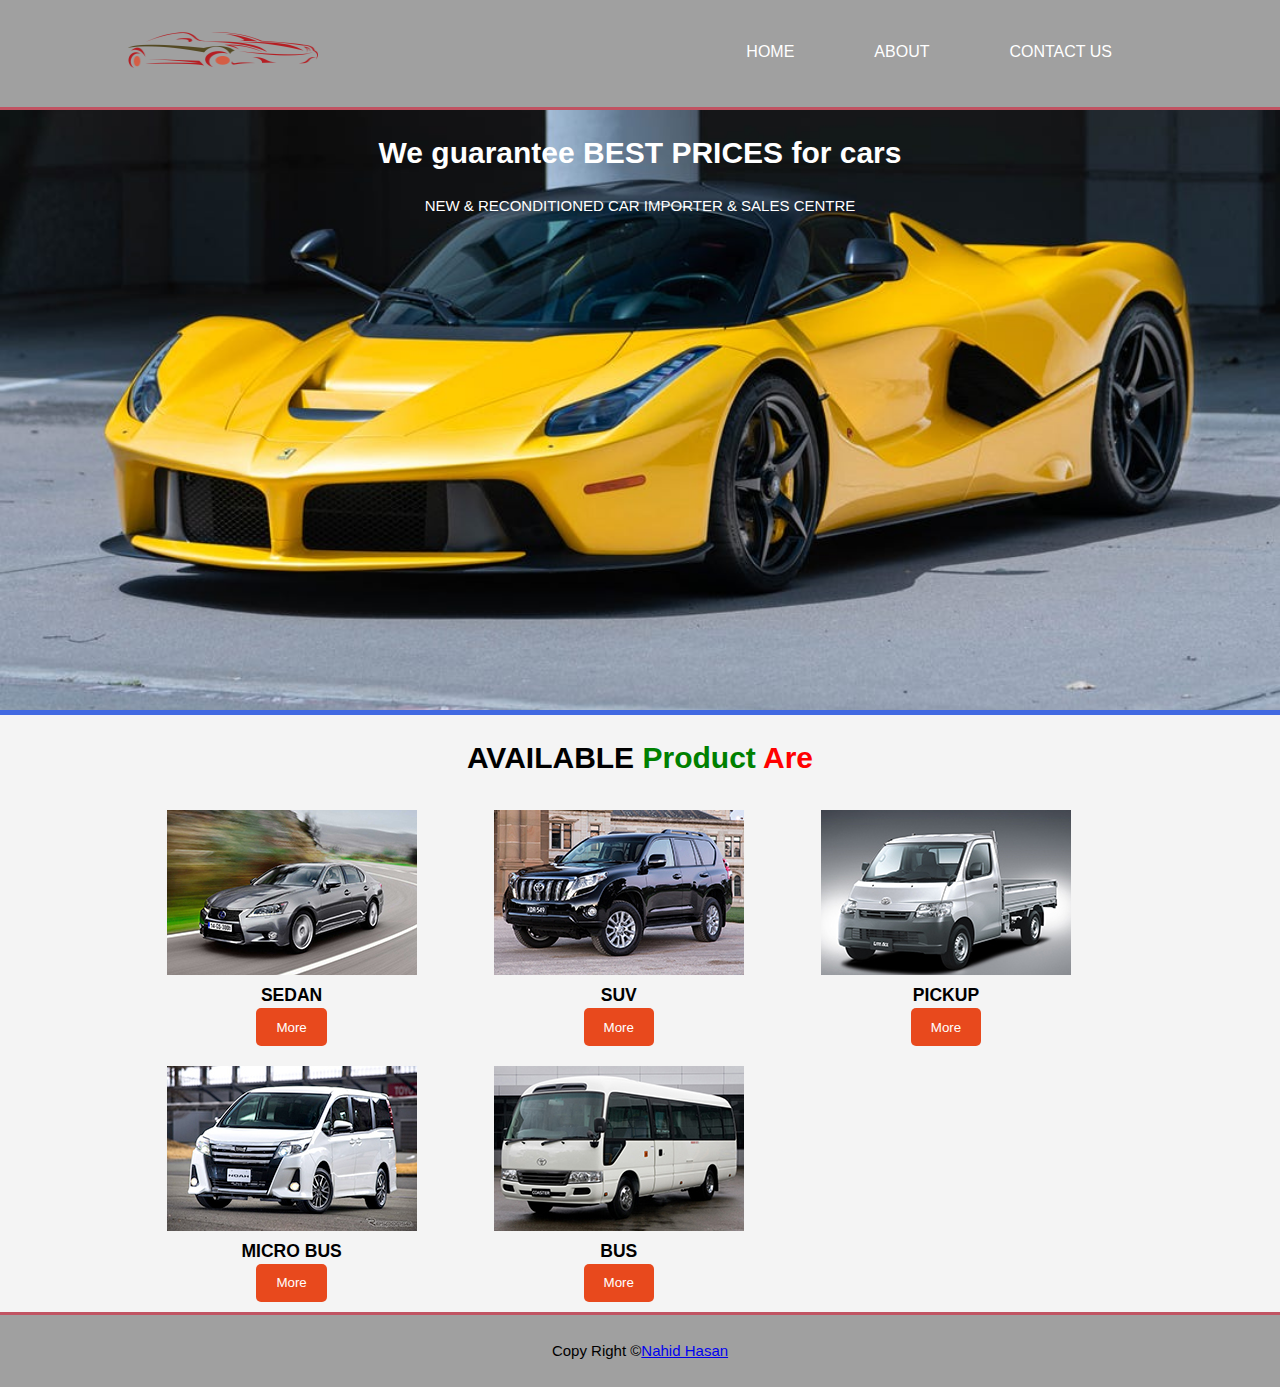
==== index.html @ 241cae30 "My sd3 project" ====
<!DOCTYPE html>
<html lang="en">

<head>
    <meta charset="UTF-8">
    <meta name="viewport" content="width=device-width, initial-scale=1.0">
    <title>CarHouse</title>
    <link rel="stylesheet" href="./css/style.css">
</head>

<body>
    <header>
        <div class="container">
            <div id="company">
                <a href="index.html"><img src="./img/carlogo.png" alt="carlogo" height="100px" width="190px"></a>
            </div>
            <nav>
                <ul>
                    <li><a href="index.html">Home</a></li>
                    <li><a href="about.html">About</a></li>
                    <li><a href="contact.html">Contact US</a></li>
                </ul>
            </nav>
        </div>
    </header>
    <section id="show">
        <div class="container">
            <h1>We guarantee BEST PRICES for cars</h1>
            <p>NEW & RECONDITIONED CAR IMPORTER & SALES CENTRE</p>
        </div>
    </section>
    <section id="products">
        <div class="container">
            <h1>AVAILABLE <span style="color: green;">Product</span><span style="color: Red;"> Are</span></h1>
            <div class="product">
                <img src="./img/product1.png" alt="">
                <h3>SEDAN</h3>
                <button class="button"><a href="./produts/product1.html">More</a></button>
            </div>
            <div class="product">
                <img src="./img/product2.png" alt="">
                <h3>SUV</h3>
                <button class="button"><a href="./produts/product2.html">More</a></button>
            </div>
            <div class="product">
                <img src="./img/product3.png" alt="">
                <h3>PICKUP</h3>
                <button class="button"><a href="">More</a></button>
            </div>
            <div class="product">
                <img src="./img/product4.png" alt="">
                <h3>MICRO BUS</h3>
                <button class="button"><a href="">More</a></button>
            </div>
            <div class="product">
                <img src="./img/product5.png" alt="">
                <h3>BUS</h3>
                <button class="button"><a href="">More</a></button>
            </div>
        </div>
    </section>
    <footer>
        <p>Copy Right &copy;<a href="https://www.facebook.com/profile.php?id=100006973476529" target="_blank">Nahid Hasan</a></p>
    </footer>
</body>

</html>
---- css/style.css ----
body{
    font: 15px/1.5 Arial, Helvetica, sans-serif;
    margin: 0;
    padding: 0;
    background-color: #f4f4f4f4;
}
/* Global */
ul{
    margin:0;
    padding:0;
  }
.container{
    width:80%;
    margin:auto;
    overflow:hidden;
    text-align: center;
  }
  .button{
    height:38px;
    background:#e8491d;
    border:0;
    padding-left: 20px;
    padding-right:20px;
    border-radius: 5px;
  }
  .button a{
    text-decoration: none;
    color:#ffffff;
  }
  .button:hover{
    background-color: green;
  }
  /* HEader */
header{
    background:rgb(160, 160, 160);
    border-bottom: 3px solid rgba(223, 14, 42, 0.527);
}
header li{
  float: left;
  display: inline;
  margin: 0;
  padding: 40px;
}
header a{
  color:#ffffff;
  text-decoration:none;
  text-transform: uppercase;
  font-size:16px;
}
header #company{
 margin: 0;
 padding: 0 0;
  float: left;
}

header nav{
  float: right;
}
header a:hover{
  color: rgba(255, 72, 0, 0.856);
}

/* showcase */
#show{
  min-height:600px;
  background:url(../img/carspic.jpg) no-repeat 0 -300px;
  text-align:center;
  color:#ffffff;
  background-size: 100%;
  border-bottom: 5px solid royalblue;
}

/* products */
#products .product{
  float:left;
  text-align: center;
  width:30%;
  padding:10px;
}

.product h3, button{
  margin: 0;
  padding: 0;;
}

/* footer */

footer{
  background-color:rgb(160, 160, 160) ;
  text-align: center;
  padding: 10px;
  border-top:3px solid rgba(223, 14, 42, 0.527);
}
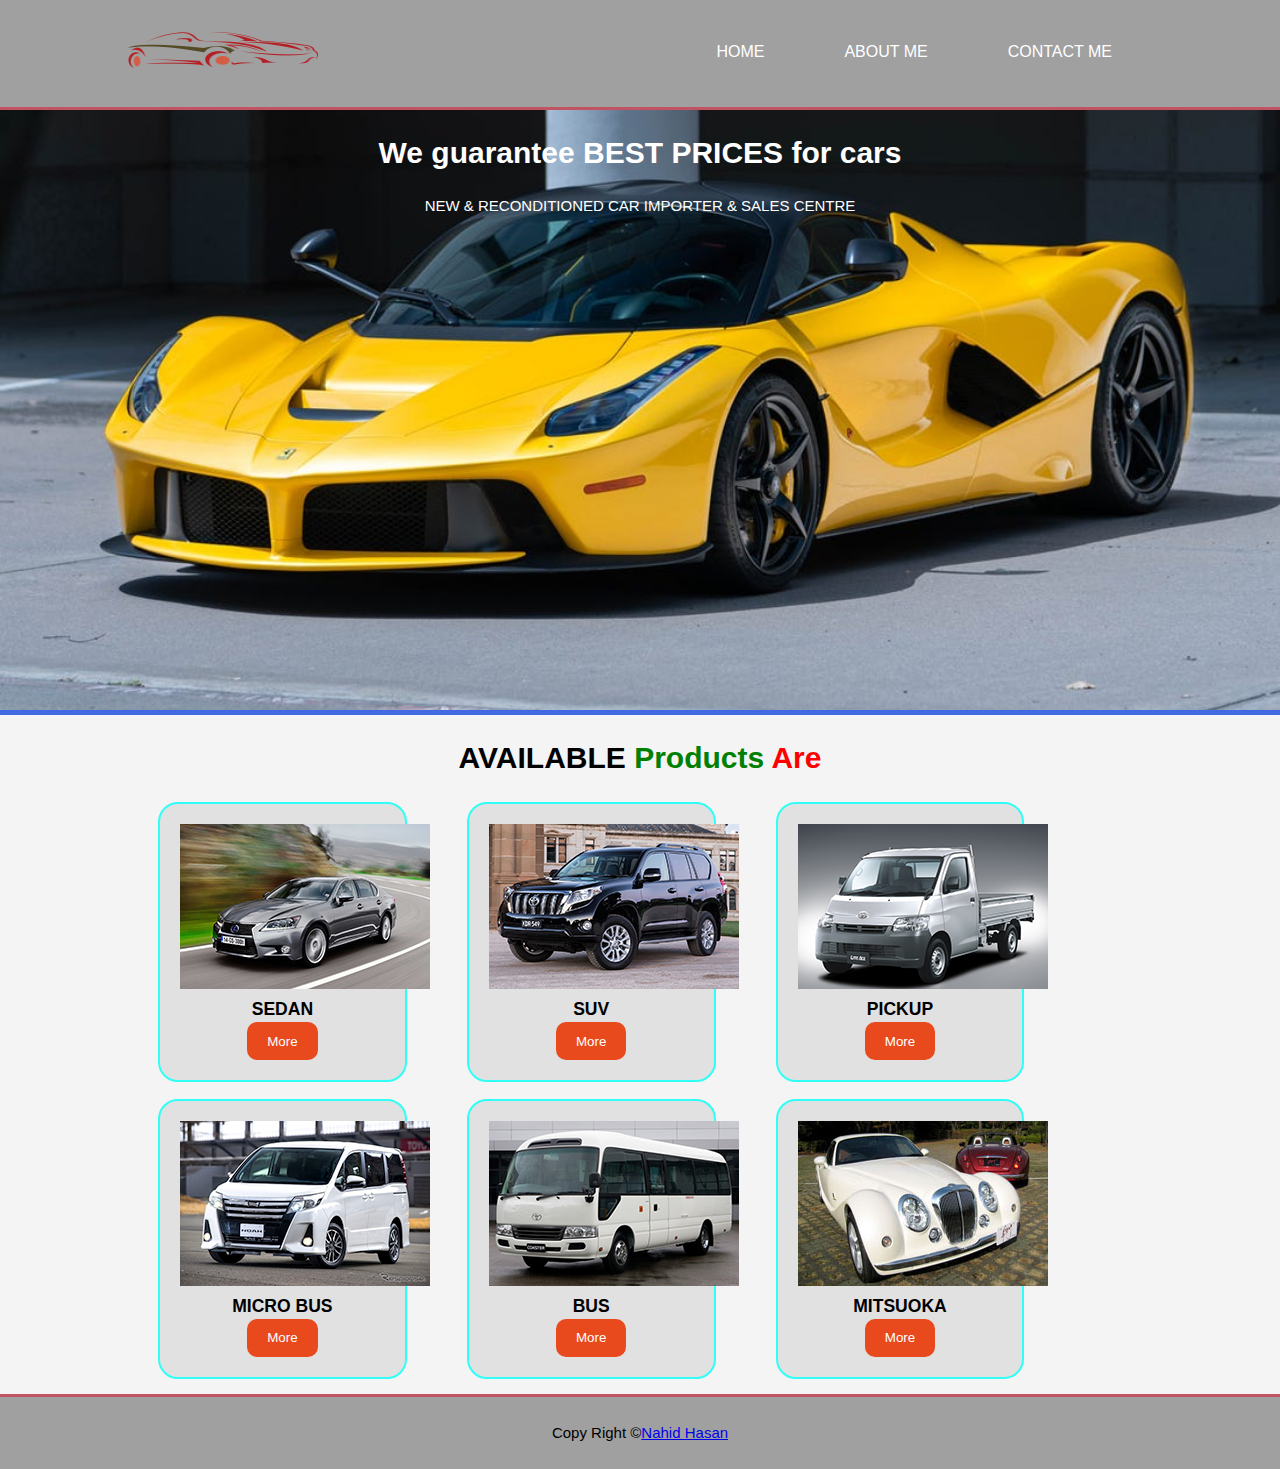
==== commit c1ca38fe: "uptodate" ====
--- a/index.html
+++ b/index.html
@@ -17,8 +17,8 @@
             <nav>
                 <ul>
                     <li><a href="index.html">Home</a></li>
-                    <li><a href="about.html">About</a></li>
-                    <li><a href="contact.html">Contact US</a></li>
+                    <li><a href="about.html">About Me</a></li>
+                    <li><a href="contact.html">Contact Me</a></li>
                 </ul>
             </nav>
         </div>
@@ -31,7 +31,7 @@
     </section>
     <section id="products">
         <div class="container">
-            <h1>AVAILABLE <span style="color: green;">Product</span><span style="color: Red;"> Are</span></h1>
+            <h1>AVAILABLE <span style="color: green;">Products</span><span style="color: Red;"> Are</span></h1>
             <div class="product">
                 <img src="./img/product1.png" alt="">
                 <h3>SEDAN</h3>
@@ -57,6 +57,11 @@
                 <h3>BUS</h3>
                 <button class="button"><a href="">More</a></button>
             </div>
+            <div class="product">
+                <img src="./img/product6.jpeg" alt="">
+                <h3>MITSUOKA</h3>
+                <button class="button"><a href="">More</a></button>
+            </div>
         </div>
     </section>
     <footer>
--- a/css/style.css
+++ b/css/style.css
@@ -21,7 +21,7 @@
     border:0;
     padding-left: 20px;
     padding-right:20px;
-    border-radius: 5px;
+    border-radius: 10px;
   }
   .button a{
     text-decoration: none;
@@ -71,11 +71,17 @@
 }
 
 /* products */
+
 #products .product{
   float:left;
   text-align: center;
-  width:30%;
-  padding:10px;
+  width:20%;
+  padding:20px;
+  border: 2px solid rgb(47, 255, 245);
+  border-radius: 20px;
+  margin: 2px 30px;
+  margin-bottom: 15px;
+  background-color: rgba(224, 223, 223, 0.904);
 }
 
 .product h3, button{
